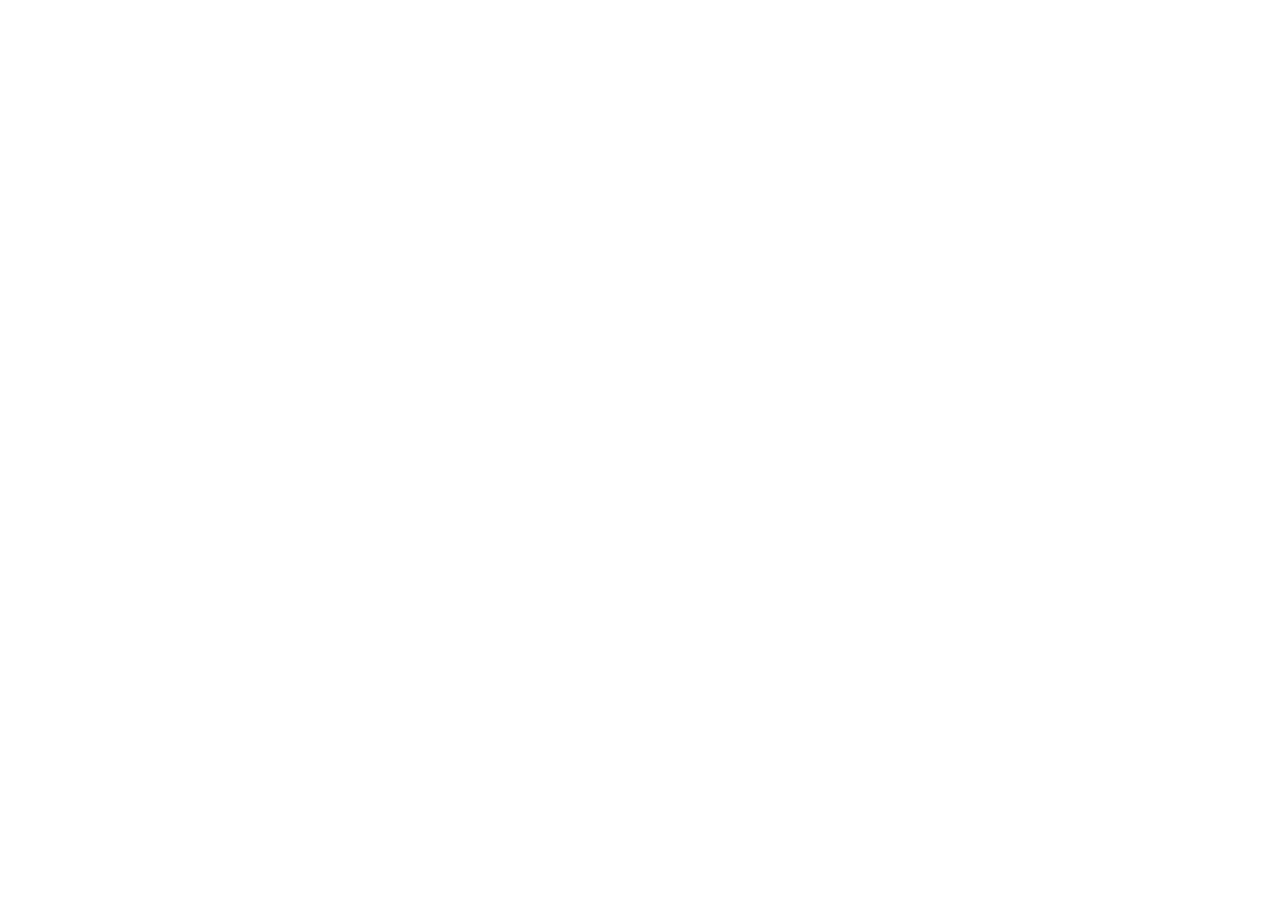
==== index.html @ 92a7218b "Initial commit" ====
<!DOCTYPE html>
<html lang="en">
<head>
    <meta charset="UTF-8">
    <meta name="viewport" content="width=device-width, initial-scale=1.0">
    <title>Document</title>
</head>
<body>
    <script src="./js/task-1.js" defer type="module"></script>
    <script src="./js/task-2.js" defer type="module"></script>
    <script src="./js/task-3.js" defer type="module"></script>
</body>
</html>
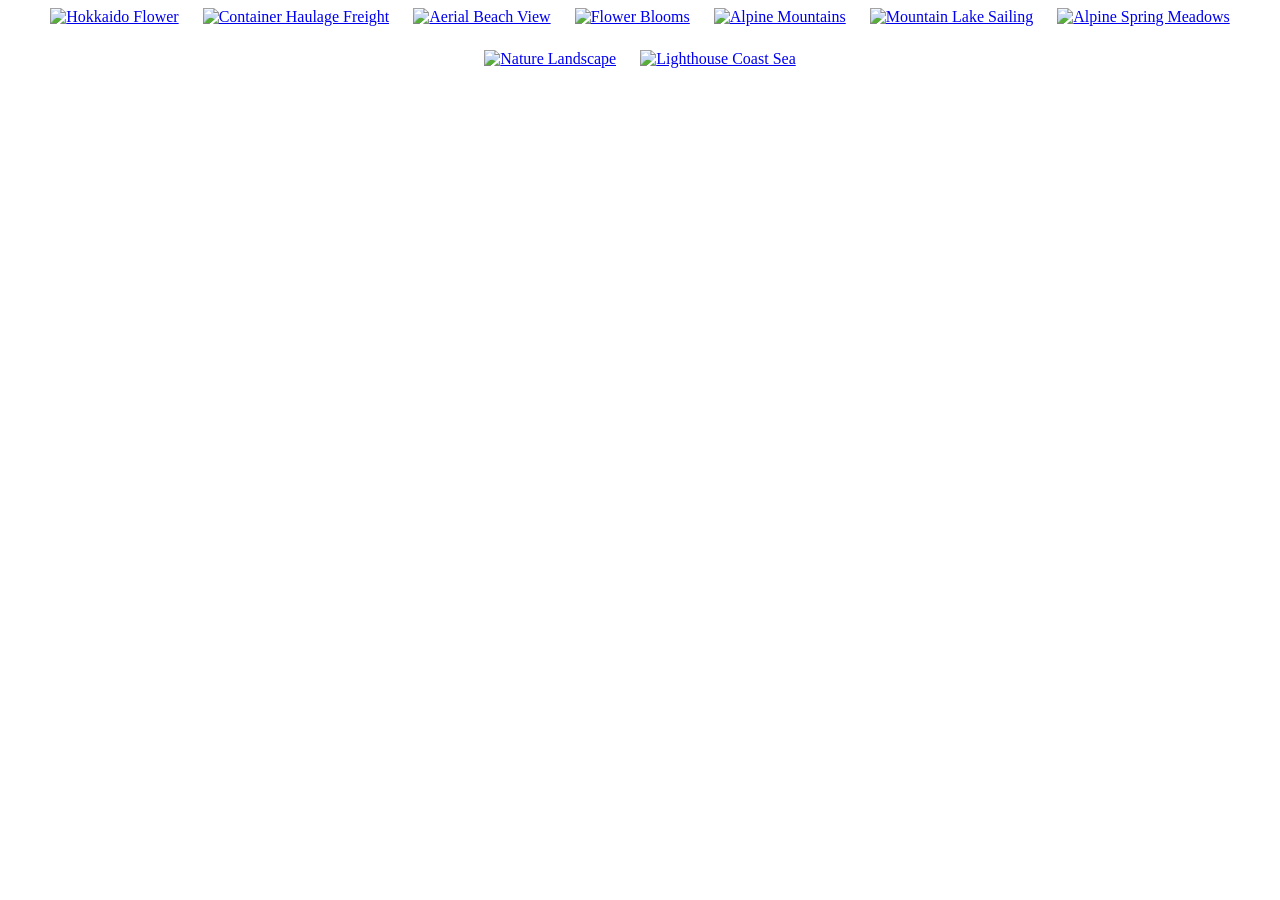
==== commit f46c97c1: "corrected link to js" ====
--- a/index.html
+++ b/index.html
@@ -1,13 +1,18 @@
 <!DOCTYPE html>
 <html lang="en">
-<head>
-    <meta charset="UTF-8">
-    <meta name="viewport" content="width=device-width, initial-scale=1.0">
+  <head>
+    <meta charset="UTF-8" />
+    <meta name="viewport" content="width=device-width, initial-scale=1.0" />
     <title>Document</title>
-</head>
-<body>
-    <script src="./js/task-1.js" defer type="module"></script>
-    <script src="./js/task-2.js" defer type="module"></script>
-    <script src="./js/task-3.js" defer type="module"></script>
-</body>
-</html>+    <link
+      rel="stylesheet"
+      href="https://cdn.jsdelivr.net/npm/basiclightbox@5.0.4/dist/basicLightbox.min.css"
+    />
+    <link rel="stylesheet" href="../css/styles.css" />
+  </head>
+  <body>
+    <ul class="gallery"></ul>
+    <script async src="https://cdn.jsdelivr.net/npm/basiclightbox@5.0.4/dist/basicLightbox.min.js"></script>
+    <script src="./js/gallery.js" defer type="module"></script>
+  </body>
+</html>
--- a/css/styles.css
+++ b/css/styles.css
@@ -0,0 +1,14 @@
+.gallery {
+  list-style-type: none;
+  display: flex;
+  flex-wrap: wrap;
+  gap: 24px;
+  justify-content: center;
+  margin: 0;
+  padding: 0;
+}
+
+.gallery-image {
+  width: 360px;
+  height: 200px;
+}
